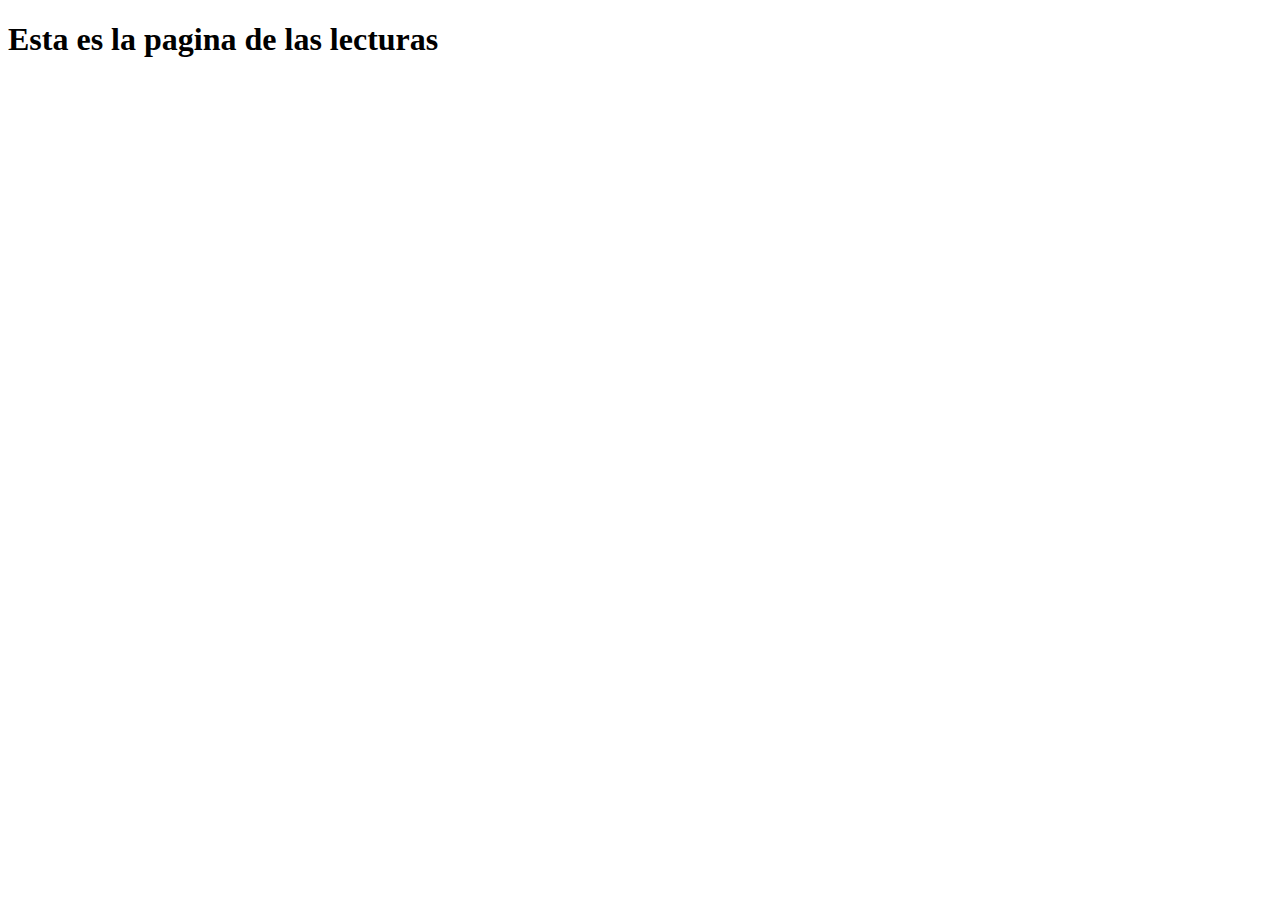
==== paginas/lecturas.html @ d7490451 "Se organizó en index y se añandió la sección de lecturas" ====
<!DOCTYPE html>
<html lang="en">
<head>
    <meta charset="UTF-8">
    <meta name="viewport" content="width=device-width, initial-scale=1.0">
    <title>Document</title>
</head>
<body>
    <h1>Esta es la pagina de las lecturas</h1>
</body>
</html>
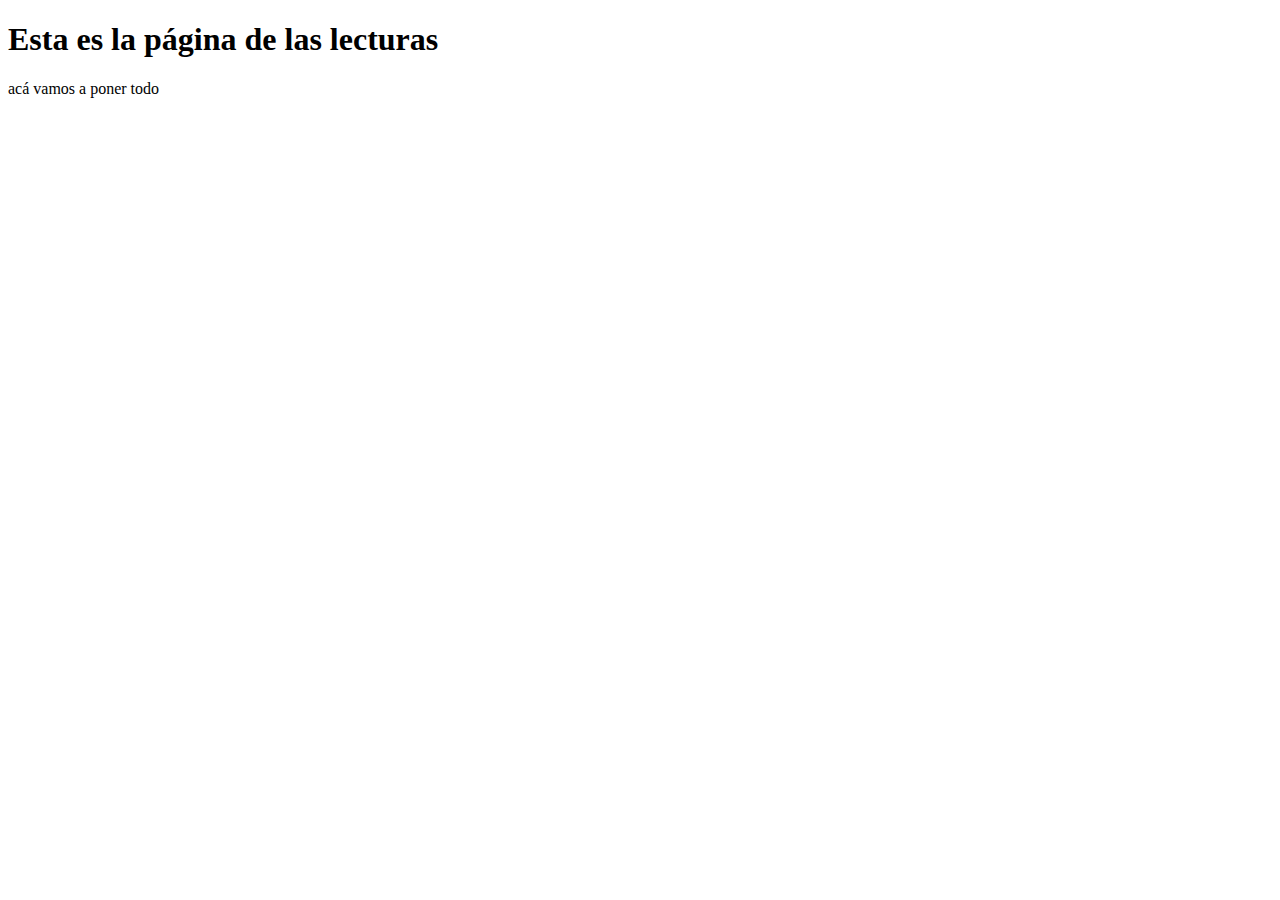
==== commit f90de804: "se añadió un estilo a la barra de scroll y se editaron las fuentes y otras cosas de diseño, se añadi" ====
--- a/paginas/lecturas.html
+++ b/paginas/lecturas.html
@@ -6,6 +6,7 @@
     <title>Document</title>
 </head>
 <body>
-    <h1>Esta es la pagina de las lecturas</h1>
+    <h1>Esta es la página de las lecturas</h1>
+    <p>acá vamos a poner todo </p>
 </body>
 </html>